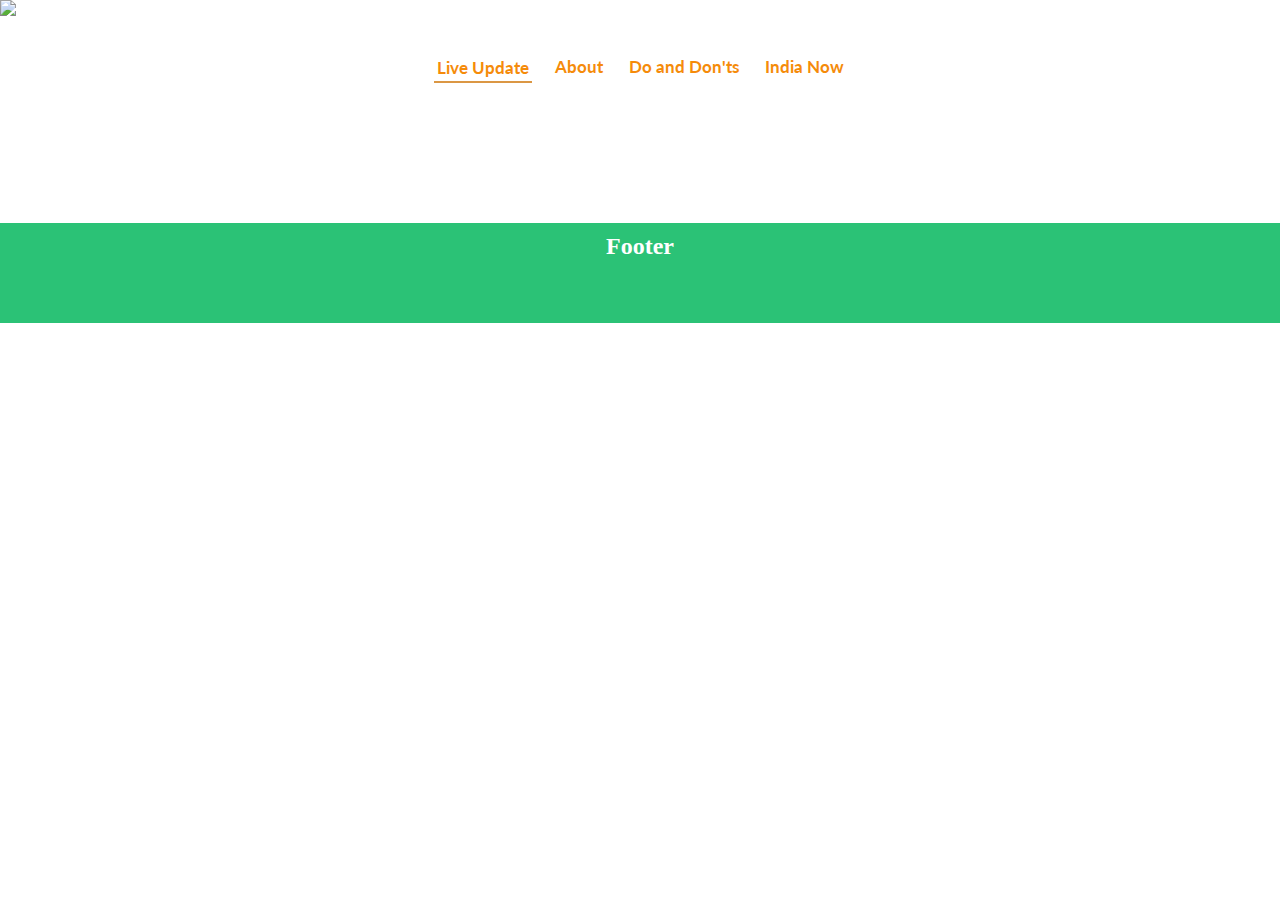
==== index.html @ aab87444 "Initial Commit" ====
<!DOCTYPE html>
<html>
<head>
	<title>Table</title>
	<link rel="stylesheet" type="text/css" href="covid_style.css">
  <link rel="stylesheet" href="https://cdnjs.cloudflare.com/ajax/libs/font-awesome/5.15.3/css/all.min.css" integrity="sha512-iBBXm8fW90+nuLcSKlbmrPcLa0OT92xO1BIsZ+ywDWZCvqsWgccV3gFoRBv0z+8dLJgyAHIhR35VZc2oM/gI1w==" crossorigin="anonymous" />
  <script src="https://cdnjs.cloudflare.com/ajax/libs/jquery/3.6.0/jquery.min.js" integrity="sha512-894YE6QWD5I59HgZOGReFYm4dnWc1Qt5NtvYSaNcOP+u1T9qYdvdihz0PPSiiqn/+/3e7Jo4EaG7TubfWGUrMQ==" crossorigin="anonymous"></script>
</head>
<body>
  <script type="text/javascript" src="covid_js.js"></script>
	

<div class="contain">



<div class="banner"> <!--Banner Div-->
 <img src="https://cbdelhi.in/newpage/images/banner-1.jpg">
</div>



<div class="btn-contain"> <!--btn-contain div-->
  <a href="index.html"> <button id="btn1"  class="active"> Live Update <sup><i class="fas fa-circle" style="font-size:7px;"></i></sup></button></a>

    <a href=""><button id="btn2" >About</button></a>

    <a href="./Do_Donts.html"><button id="btn3">Do and Don'ts </button></a>

    <a href="" ><button id="btn4" >India Now</button></a>
</div>  <!--contain div-->
  <!--contain div-->



<div class="table-contain">  
  <table id="table1" >
    
  </table>
</div>

</div>
 

 <div class="footer">
   <h2>Footer</h2>
 </div>
</body> 
</html>
---- covid_style.css ----
@import url('https://fonts.googleapis.com/css2?family=Lato&display=swap');
@import url('https://fonts.googleapis.com/css2?family=Lato&family=Roboto:wght@300&display=swap');
  
  *{
  	padding:0;
  	margin:0;
  	box-sizing: border-box;
  	
  }
  .contain{
  	 width:100%;
  }

  .banner{
  	margin:auto;
    width:100%;

  	}

  	@media only screen and (max-width: 500px) {
  		.banner{
  			width:100%;
  		}
  		.table-contain #table1{
    	     width:100%;
    	     margin-left:2px;
    	
    }
  	}

  	.banner img{
  		width:100%;
  	}
    
    
  .btn-contain
  {
  	margin:auto;
  	display: flex;
  	align-items: center;
  	width:100%;
  	justify-content:center;
  	margin-right: 10px;
  	margin-top:20px;
  	margin-bottom: 29px;
  	}
  	button{
  		margin: 10px;
  		background: none;
  		border:none;
  		outline:none;
  		color:#f58b0a;
  		padding:3px;
  		font-family: 'Lato',serief;
  		font-size:17px;
  		transition: 1s ease-in linear;
  		font-weight: bold;
  	}
    .active{
        border-bottom:2px solid #db9744;
    }
  	button:hover{
  		border-bottom:2px solid #db9744;
  	}

    .fas{
    	animation:blink 1s infinite;
    	color:red;
    }

   @keyframes blink{
   	from{opacity:0;}
   	to{opacity:1;}
   }

  
  .table-contain{
  	 margin:auto;
     width:80%;
     margin-top:50px;
     margin-bottom: 50px;
  }
    #table1{
			border-collapse: collapse;
			width:100%;
   
            font-family: 'Roboto',sans-serief;

		}
        #table1 tr{
        	background-color:#00539CFF; #333D79FF;
        	color:white;
        	font-size:15px;

        }
		#table1 tr th{
			background-color: #332e2b;
			padding:10px;
			color:white;
			color:#f58b0a;

		}
		
		#table1 tr td{
			text-align: center;
			padding:7px;
           
            

		}
		#table1 tr:hover{

			background-color: #D7C49EFF;
			color:black;
			
		}

    
    .footer{
    	margin-top:30px;
    	top:30px;
    	position: relative;
    	text-align:center;
    	padding:10px;
    	margin:auto;
    	width: 100%;
    	height:100px;
    	background-color: #2bc276;
    	color:white;
    }


 /*  Do donts page styling */

 .about-container{
 	width:100%;
 	margin-top:60px;
 	display:flex;
 	justify-content: center;
 	flex-wrap: wrap;
 }

 .about-container .cards{
 	width:300px;
 	height:200px;
 	margin:25px;
 

 }
 .cards .text{
 	font-family: 'Roboto',serief;
 	text-align: center;
 	color:#c67214;
 }

 .cards img{
 	width:100%;
 	height:200px;

 }

 	@media only screen and (max-width: 500px) {
       .cards{
      	  margin-top: 300px;
      }

 	}
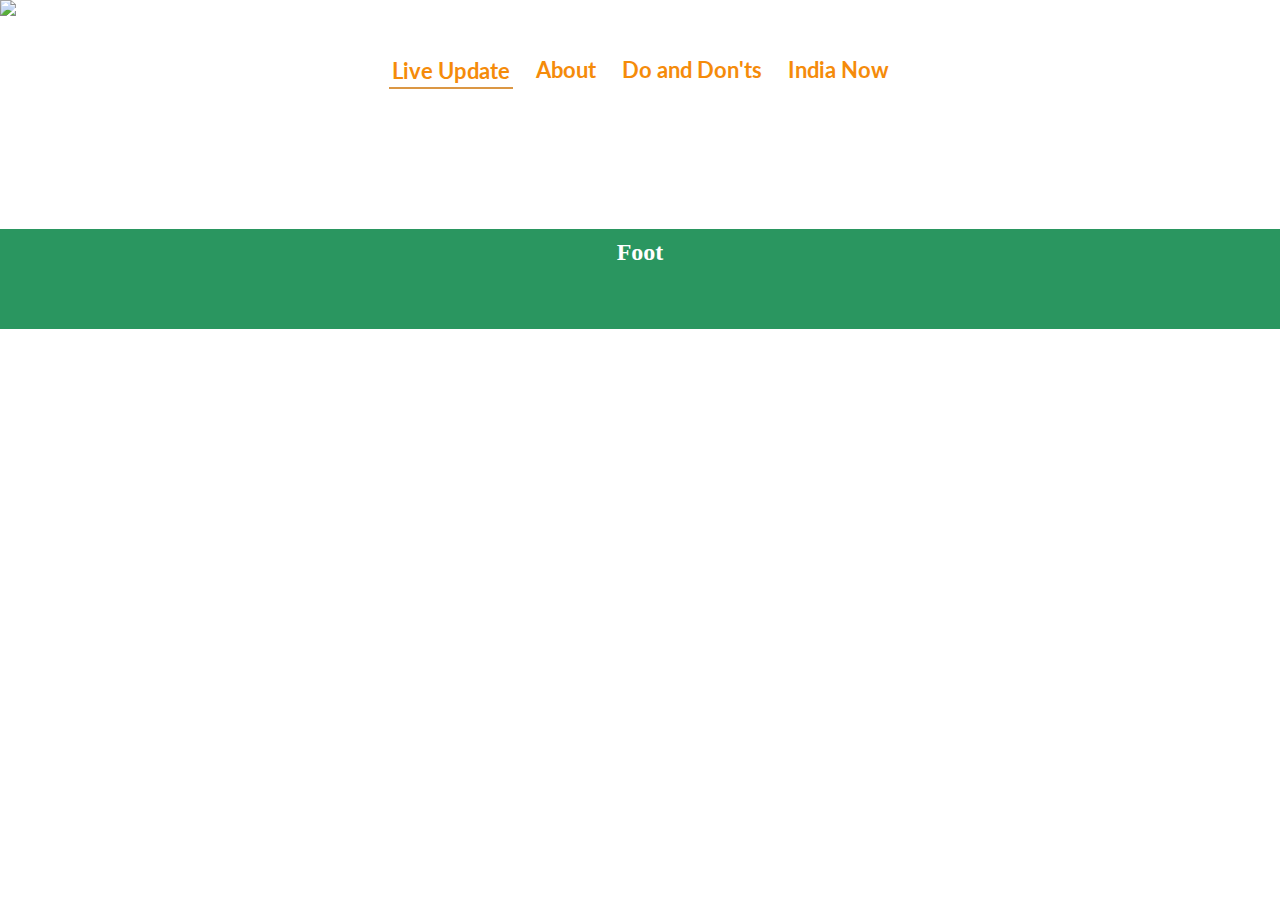
==== commit a9413c1c: "change footer" ====
--- a/index.html
+++ b/index.html
@@ -43,7 +43,7 @@
  
 
  <div class="footer">
-   <h2>Footer</h2>
+   <h2>Foot</h2>
  </div>
 </body> 
 </html>--- a/covid_style.css
+++ b/covid_style.css
@@ -53,7 +53,7 @@
   		color:#f58b0a;
   		padding:3px;
   		font-family: 'Lato',serief;
-  		font-size:17px;
+  		font-size:22px;
   		transition: 1s ease-in linear;
   		font-weight: bold;
   	}
@@ -89,7 +89,7 @@
 
 		}
         #table1 tr{
-        	background-color:#00539CFF; #333D79FF;
+        	background-color:#00539CFF; 
         	color:white;
         	font-size:15px;
 
@@ -126,7 +126,7 @@
     	margin:auto;
     	width: 100%;
     	height:100px;
-    	background-color: #2bc276;
+    	background-color: #2a9660;
     	color:white;
     }
 
